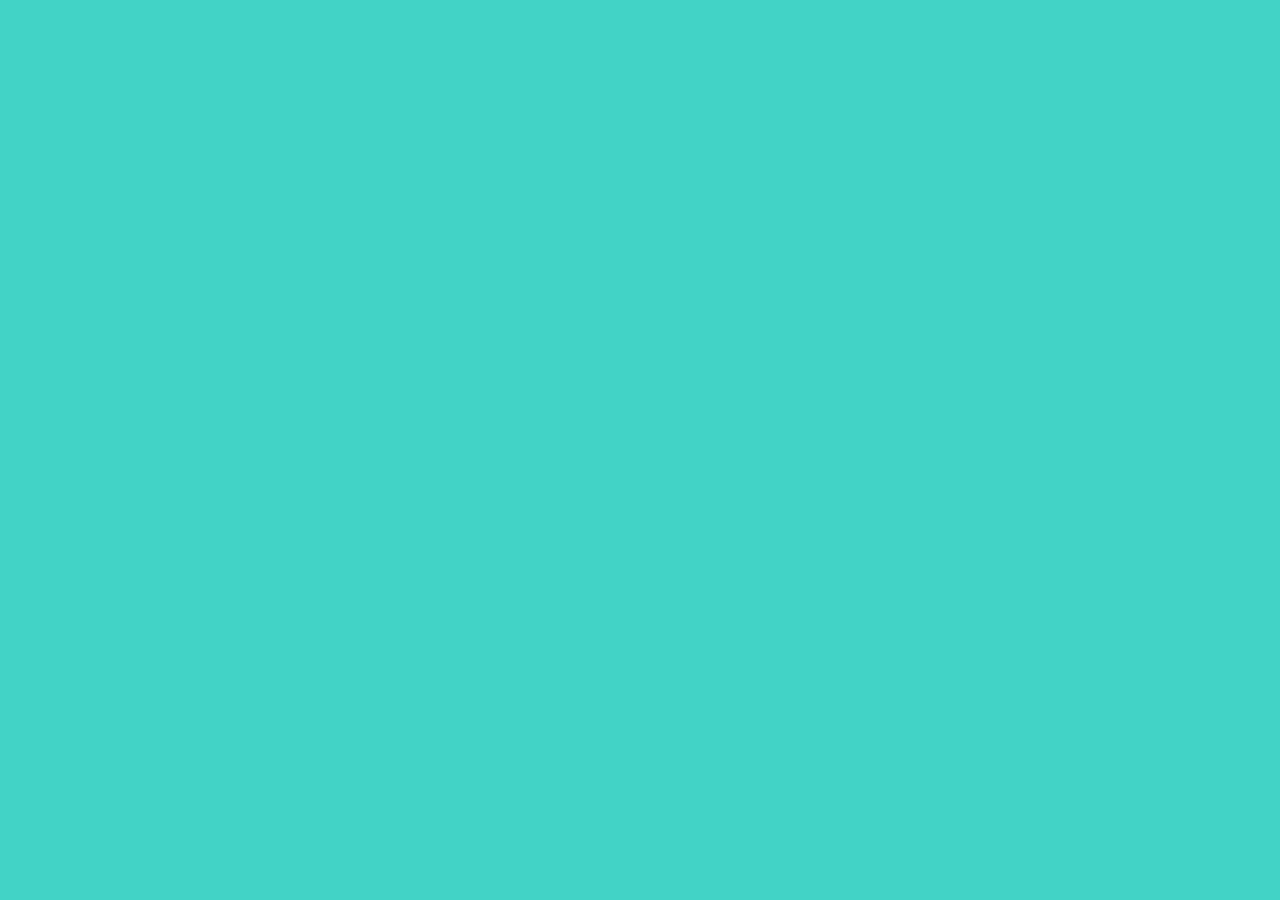
==== index.html @ 62fdd573 "Add files via upload" ====
<!DOCTYPE html>
<html lang="en">
<head>
    <meta charset="UTF-8">
    <meta http-equiv="X-UA-Compatible" content="IE=edge">
    <meta name="viewport" content="width=device-width, initial-scale=1.0">
    <title>Document</title>
    <link rel="stylesheet" href="office.css">

</head>
<body>
    
</body>
</html>
---- office.css ----
body {
    background-color:rgba(18, 200, 182, 0.8);
  }
  div {
    display: flex;
    justify-content: center;
    float: center; 
  }
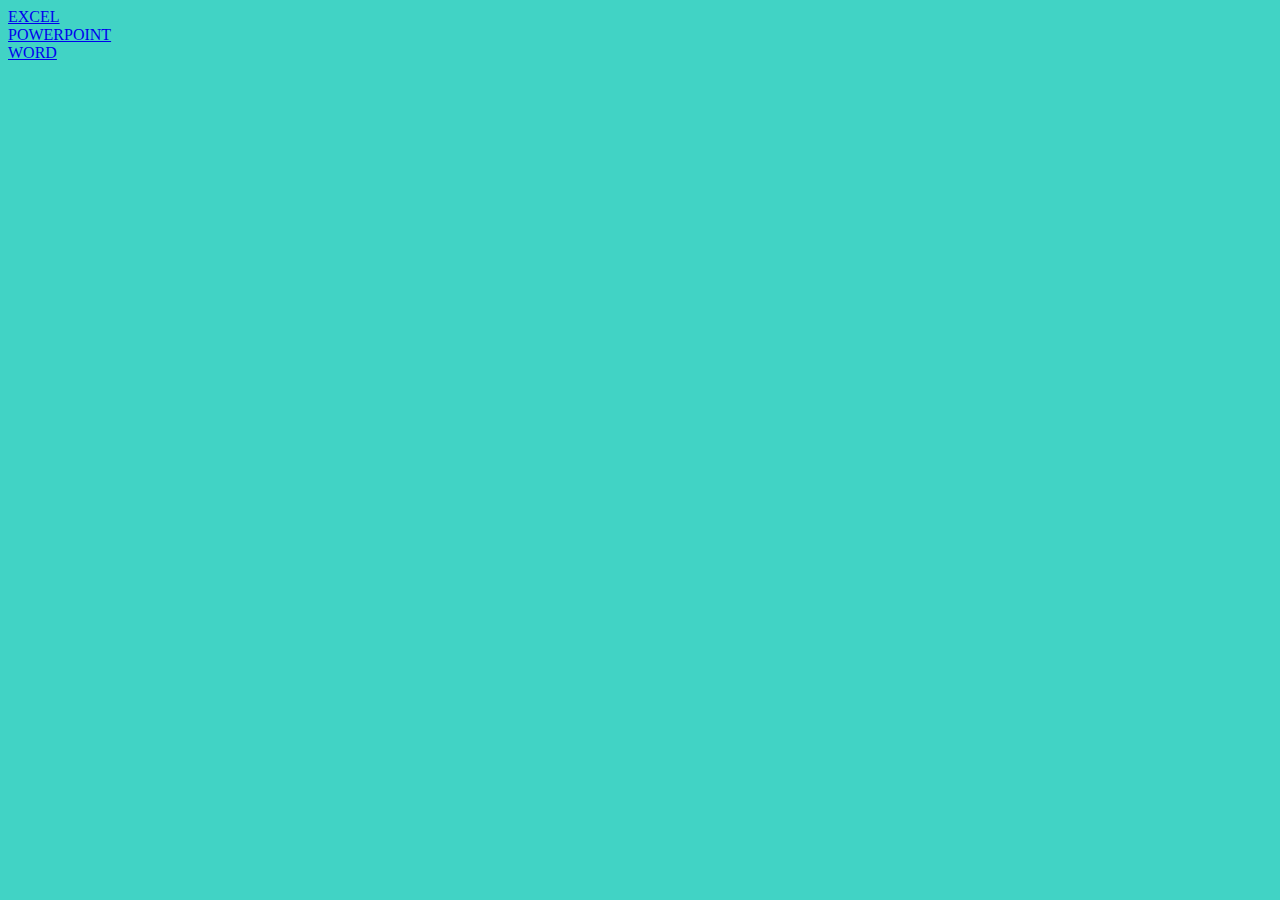
==== commit d6d6f135: "Add files via upload" ====
--- a/index.html
+++ b/index.html
@@ -9,6 +9,9 @@
 
 </head>
 <body>
-    
+    <li><a href="excel.html">EXCEL</a></li>
+    <li><a href="powerpoint.html">POWERPOINT</a></li>
+    <li><a href="world.html">WORD</a></li>
+
 </body>
 </html>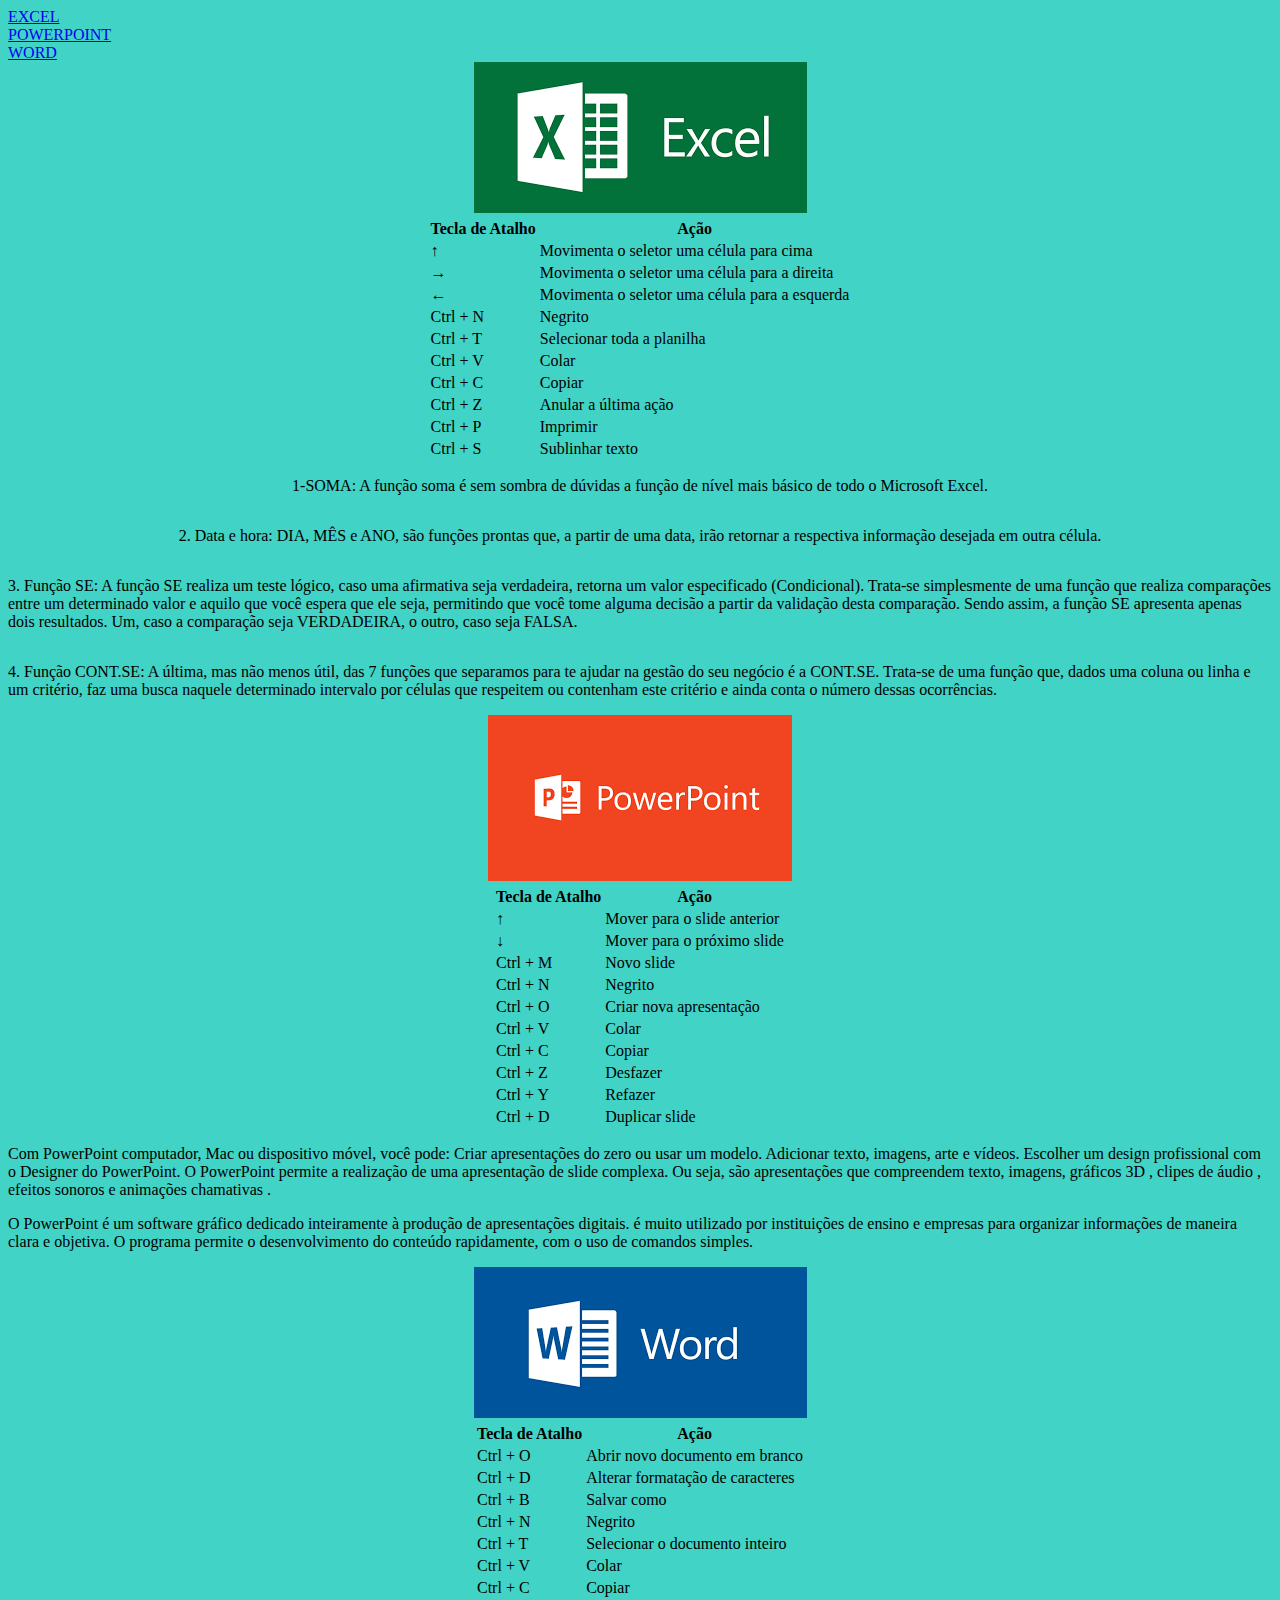
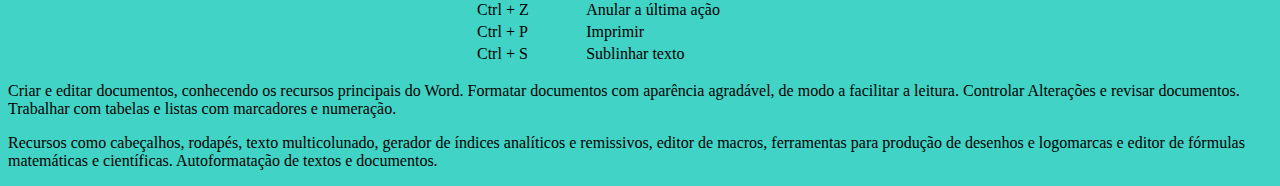
==== commit dcfbd5f5: "Add files via upload" ====
--- a/index.html
+++ b/index.html
@@ -9,9 +9,211 @@
 
 </head>
 <body>
+    
     <li><a href="excel.html">EXCEL</a></li>
     <li><a href="powerpoint.html">POWERPOINT</a></li>
     <li><a href="world.html">WORD</a></li>
 
-</body>
-</html>+    <center>
+        <img src="[data-uri]" alt="">
+        <table>
+            <tr>
+                <th>Tecla de Atalho</th>
+                <th>Ação</th>
+            </tr>
+            <tr>
+                <td>↑</td>
+                <td>Movimenta o seletor uma célula para cima</td>
+            </tr>
+            <tr>
+                <td>→</td>
+                <td>Movimenta o seletor uma célula para a direita</td>
+            </tr>
+            <tr>
+                <td>←</td>
+                <td>Movimenta o seletor uma célula para a esquerda</td>
+            </tr>
+            <tr>
+                <td>Ctrl + N</td>
+                <td>Negrito</td>
+            </tr>
+            <tr>
+                <td>Ctrl + T</td>
+                <td>Selecionar toda a planilha</td>
+            </tr>
+            <tr>
+                <td>Ctrl + V</td>
+                <td>Colar</td>
+            </tr>
+            <tr>
+                <td>Ctrl + C</td>
+                <td>Copiar</td>
+            </tr>
+            <tr>
+                <td>Ctrl + Z</td>
+                <td>Anular a última ação</td>
+            </tr>
+            <tr>
+                <td>Ctrl + P</td>
+                <td>Imprimir</td>
+            </tr>
+            <tr>
+                <td>Ctrl + S</td>
+                <td>Sublinhar texto</td>
+            </tr> 
+        </table>    
+    </center>
+    <div>
+        <p>
+            1-SOMA:
+        A função soma é sem sombra de dúvidas a função de nível mais básico de todo o Microsoft Excel.
+        </p>
+    </div>
+    <div>
+        <p>
+            2. Data e hora: 
+            DIA, MÊS e ANO, são funções prontas que, a partir de uma data, irão retornar a respectiva informação desejada em outra célula.
+        </p>
+    </div>
+    <div>
+        <p>
+            3. Função SE: 
+A função SE realiza um teste lógico, caso uma afirmativa seja verdadeira, retorna um valor especificado (Condicional).
+
+Trata-se simplesmente de uma função que realiza comparações entre um determinado valor e aquilo que você espera que ele seja, permitindo que você tome alguma decisão a partir da validação desta comparação.
+
+Sendo assim, a função SE apresenta apenas dois resultados. Um, caso a comparação seja VERDADEIRA, o outro, caso seja FALSA.
+        </p>
+    </div>
+    <div>
+        <p>
+            4. Função CONT.SE: 
+A última, mas não menos útil, das 7 funções que separamos para te ajudar na gestão do seu negócio é a CONT.SE.
+
+Trata-se de uma função que, dados uma coluna ou linha e um critério, faz uma busca naquele determinado intervalo por células que respeitem ou contenham este critério e ainda conta o número dessas ocorrências.
+        </p>
+    </div>
+
+    
+</body>
+</html>
+</head>
+<body>
+    <center>
+    <img src="[data-uri]" alt="">
+    <table>
+        <tr>
+            <th>Tecla de Atalho</th>
+            <th>Ação</th>
+        </tr>
+        <tr>
+            <td>↑</td>
+            <td>Mover para o slide anterior</td>
+        </tr>
+        <tr>
+            <td>↓</td>
+            <td>Mover para o próximo slide</td>
+        </tr>
+        <tr>
+            <td>Ctrl + M</td>
+            <td>Novo slide</td>
+        </tr>
+        <tr>
+            <td>Ctrl + N</td>
+            <td>Negrito</td>
+        </tr>
+        <tr>
+            <td>Ctrl + O</td>
+            <td>Criar nova apresentação</td>
+        </tr>
+        <tr>
+            <td>Ctrl + V</td>
+            <td>Colar</td>
+        </tr>
+        <tr>
+            <td>Ctrl + C</td>
+            <td>Copiar</td>
+        </tr>
+        <tr>
+            <td>Ctrl + Z</td>
+            <td>Desfazer</td>
+        </tr>
+        <tr>
+            <td>Ctrl + Y</td>
+            <td>Refazer</td>
+        </tr>
+        <tr>
+            <td>Ctrl + D</td>
+            <td>Duplicar slide</td>
+        </tr> 
+    </table>
+</center>
+    <div>
+        <p>
+        Com PowerPoint computador, Mac ou dispositivo móvel, você pode: Criar apresentações do zero ou usar um modelo. Adicionar texto, imagens, arte e vídeos. Escolher um design profissional com o Designer do PowerPoint.
+        O PowerPoint permite a realização de uma apresentação de slide complexa. Ou seja, são apresentações que compreendem texto, imagens, gráficos 3D , clipes de áudio , efeitos sonoros e animações chamativas .
+    </div>O PowerPoint é um software gráfico dedicado inteiramente à produção de apresentações digitais. é muito utilizado por instituições de ensino e empresas para organizar informações de maneira clara e objetiva. O programa permite o desenvolvimento do conteúdo rapidamente, com o uso de comandos simples.
+</p>
+</body>
+</html>
+</head>
+<body>
+    <center>
+        <img src="[data-uri]" alt="">
+    <table>
+        <tr>
+            <th>Tecla de Atalho</th>
+            <th>Ação</th>
+        </tr>
+        <tr>
+            <td>Ctrl + O</td>
+            <td>Abrir novo documento em branco</td>
+        </tr>
+        <tr>
+            <td>Ctrl + D</td>
+            <td>Alterar formatação de caracteres</td>
+        </tr>
+        <tr>
+            <td>Ctrl + B</td>
+            <td>Salvar como</td>
+        </tr>
+        <tr>
+            <td>Ctrl + N</td>
+            <td>Negrito</td>
+        </tr>
+        <tr>
+            <td>Ctrl + T</td>
+            <td>Selecionar o documento inteiro</td>
+        </tr>
+        <tr>
+            <td>Ctrl + V</td>
+            <td>Colar</td>
+        </tr>
+        <tr>
+            <td>Ctrl + C</td>
+            <td>Copiar</td>
+        </tr>
+        <tr>
+            <td>Ctrl + Z</td>
+            <td>Anular a última ação</td>
+        </tr>
+        <tr>
+            <td>Ctrl + P</td>
+            <td>Imprimir</td>
+        </tr>
+        <tr>
+            <td>Ctrl + S</td>
+            <td>Sublinhar texto</td>
+        </tr> 
+    </table>
+</center>
+
+<div>
+    <p>
+    Criar e editar documentos, conhecendo os recursos principais do Word. Formatar documentos com aparência agradável, de modo a facilitar a leitura. Controlar Alterações e revisar documentos. Trabalhar com tabelas e listas com marcadores e numeração.
+</div>Recursos como cabeçalhos, rodapés, texto multicolunado, gerador de índices analíticos e remissivos, editor de macros, ferramentas para produção de desenhos e logomarcas e editor de fórmulas matemáticas e científicas. Autoformatação de textos e documentos.
+</p>
+</body>
+</html>
+</body>
+</html>
